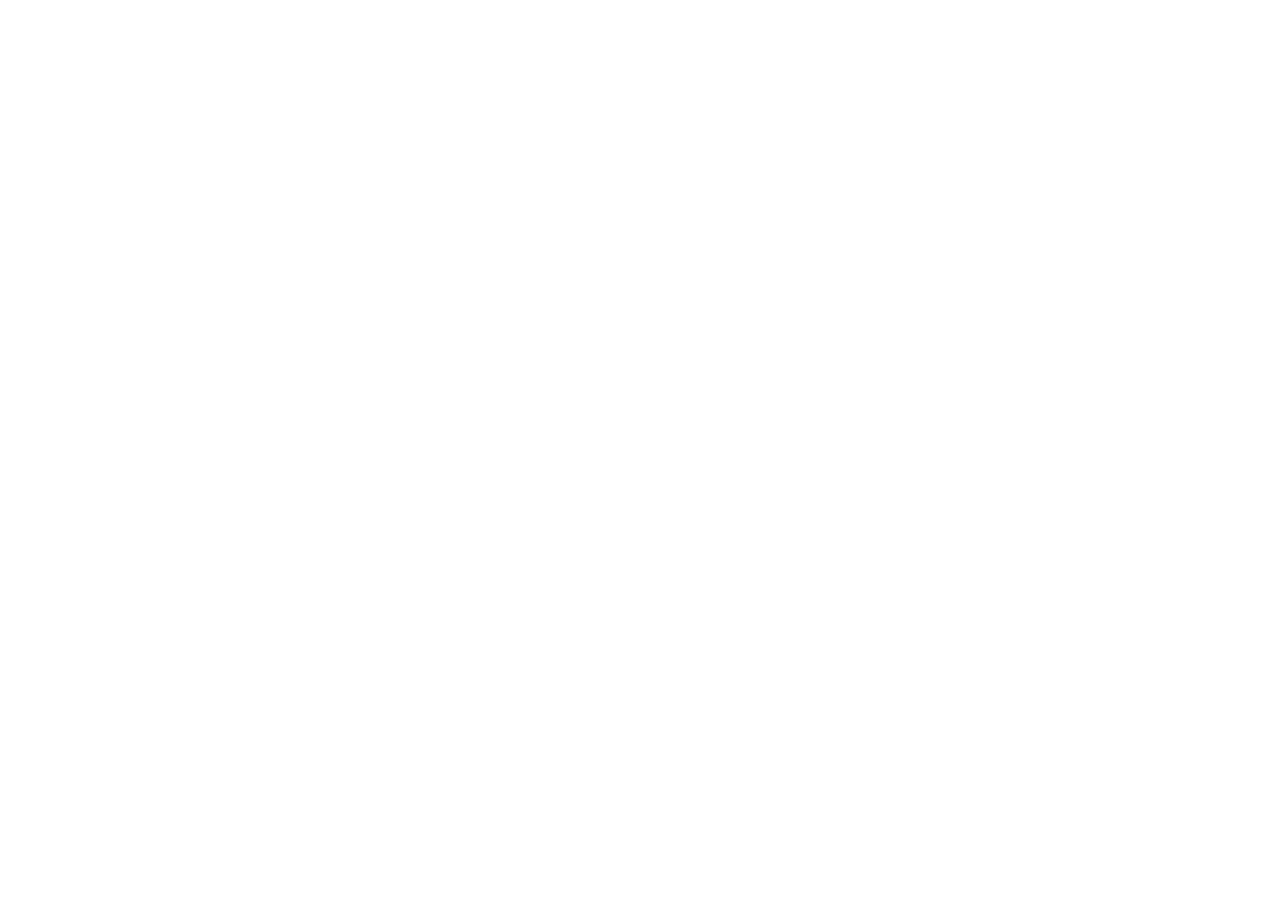
==== index.html @ 3b8af010 "Create file and directory" ====
<!DOCTYPE html>
<html lang="en">

<head>
    <meta charset="UTF-8">
    <meta http-equiv="X-UA-Compatible" content="IE=edge">
    <meta name="viewport" content="width=device-width, initial-scale=1.0">
    <title>Bool</title>

    <link rel="stylesheet" href="./assets/css/12-bool-framework.css">

    <link rel="stylesheet" href="./assets/css/style.css">

</head>

<body>


</body>

</html>
---- assets/css/12-bool-framework.css ----
*{
    box-sizing: border-box;
    margin: 0;
    padding: 0;
}

.container{
    max-width: 1170px;
    margin: 0 auto; 
}

.row{
    width: 100%;
}

.row::after{
    content: "";
    display: table;
    clear: both;
}

[class*="col-"] {
    float: left;
    background-color: #FFC0CB;
    border: 1px solid black;
    height: 200px;
}

.col-1{
    width: calc((100% / 12) * 1);
    text-align: center;
    line-height: 200px;
}

.col-2{
    width: calc((100% / 12) * 2);
    text-align: center;
    line-height: 200px;
}

.col-6{
    width: calc((100% / 12) * 6);
    text-align: center;
    line-height: 200px;
}

.col-8{
    width: calc((100% / 12) * 8);
    text-align: center;
    line-height: 200px;
}

.col-12{
    width: calc((100% / 12) * 12);
    text-align: center;
    line-height: 200px;
}
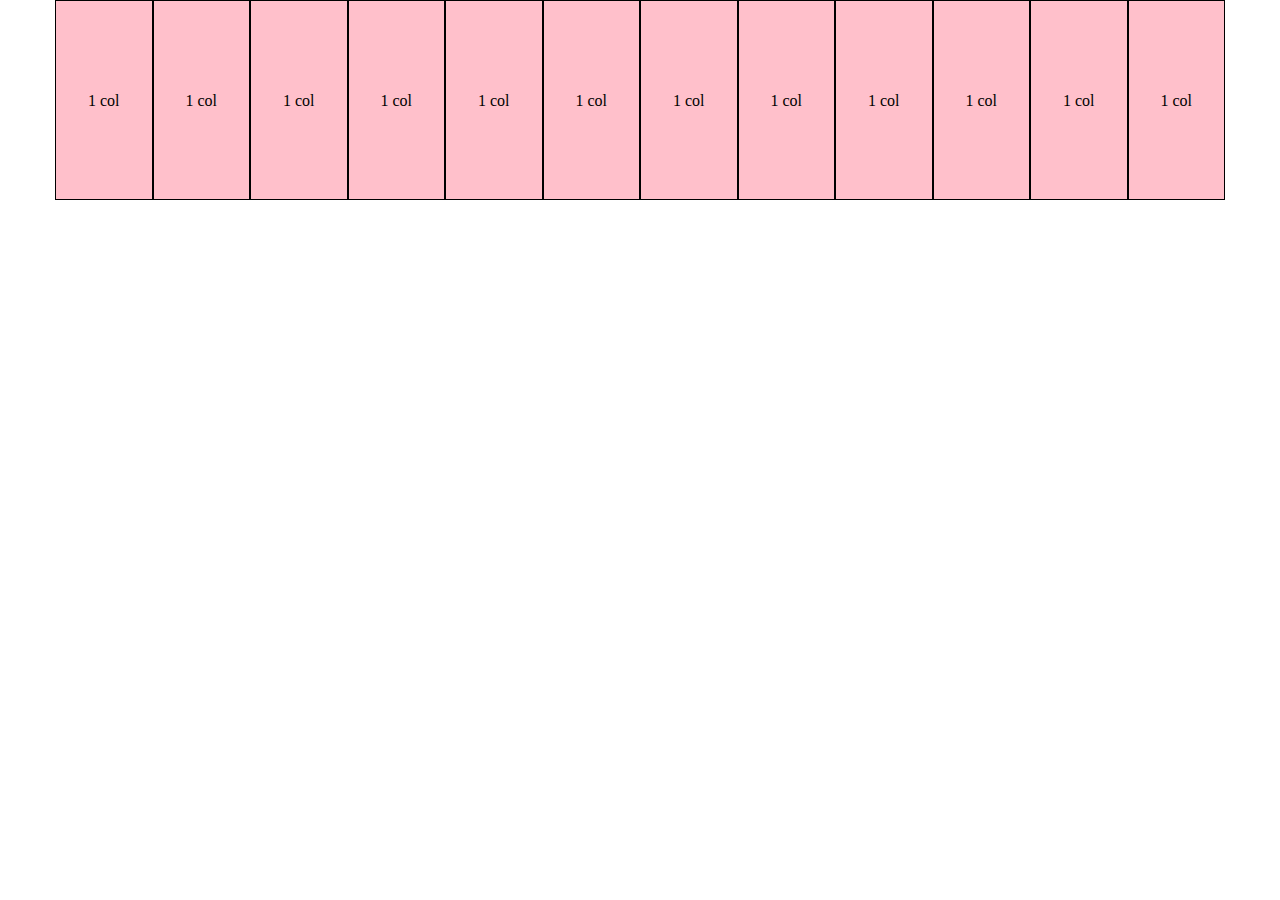
==== commit a38ecc04: "complete 1 col row" ====
--- a/index.html
+++ b/index.html
@@ -15,6 +15,26 @@
 
 <body>
 
+    <div class="container">
+
+        <div class="row">
+
+            <div class="col-1"> 1 col </div>
+            <div class="col-1"> 1 col </div>
+            <div class="col-1"> 1 col </div>
+            <div class="col-1"> 1 col </div>
+            <div class="col-1"> 1 col </div>
+            <div class="col-1"> 1 col </div>
+            <div class="col-1"> 1 col </div>
+            <div class="col-1"> 1 col </div>
+            <div class="col-1"> 1 col </div>
+            <div class="col-1"> 1 col </div>
+            <div class="col-1"> 1 col </div>
+            <div class="col-1"> 1 col </div>
+
+        </div>
+
+    </div>
 
 </body>
 
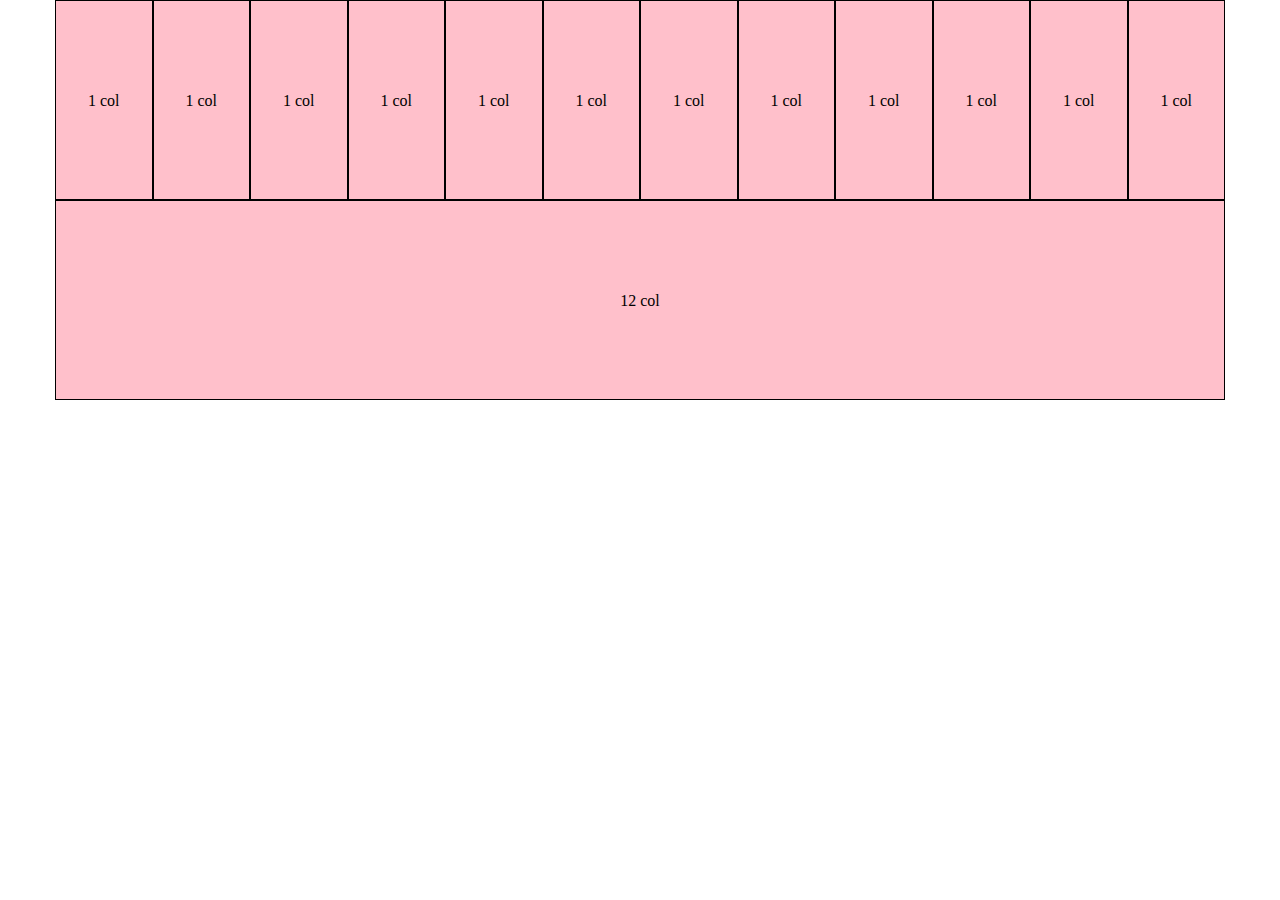
==== commit 338a7b76: "Complete 12 col row" ====
--- a/index.html
+++ b/index.html
@@ -34,6 +34,10 @@
 
         </div>
 
+        <div class="row">
+            <div class="col-12"> 12 col </div>
+        </div>
+
     </div>
 
 </body>
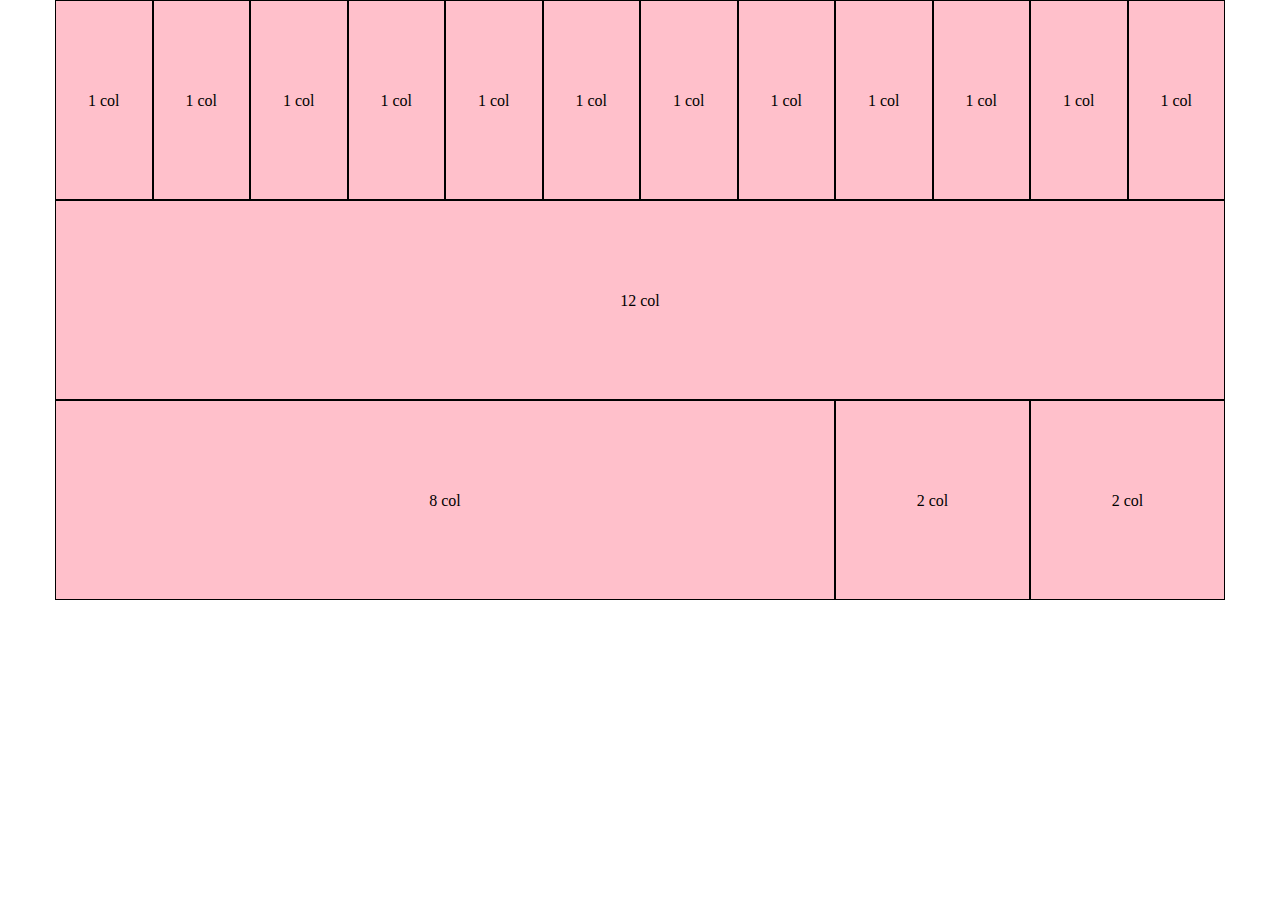
==== commit 9ca2a2df: "Complete 8 col and 2 col" ====
--- a/index.html
+++ b/index.html
@@ -38,6 +38,12 @@
             <div class="col-12"> 12 col </div>
         </div>
 
+        <div class="row">
+            <div class="col-8"> 8 col </div>
+            <div class="col-2"> 2 col </div>
+            <div class="col-2"> 2 col </div>
+        </div>
+
     </div>
 
 </body>
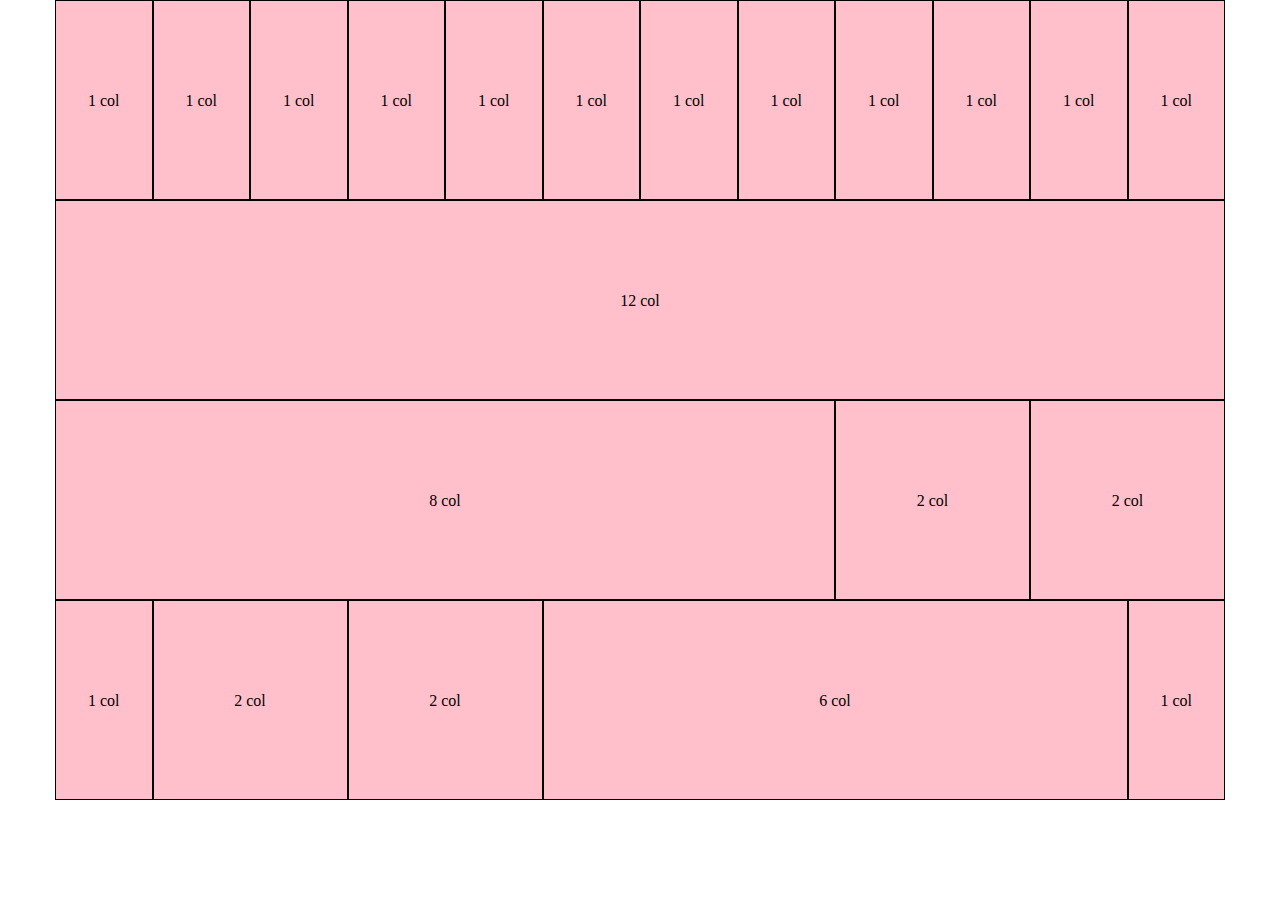
==== commit bc53a7ab: "Complete 1, 2, 2, 6, 1 col" ====
--- a/index.html
+++ b/index.html
@@ -44,6 +44,15 @@
             <div class="col-2"> 2 col </div>
         </div>
 
+        <div class="row">
+
+            <div class="col-1"> 1 col </div>
+            <div class="col-2"> 2 col </div>
+            <div class="col-2"> 2 col </div>
+            <div class="col-6"> 6 col </div>
+            <div class="col-1"> 1 col </div>
+        </div>
+
     </div>
 
 </body>
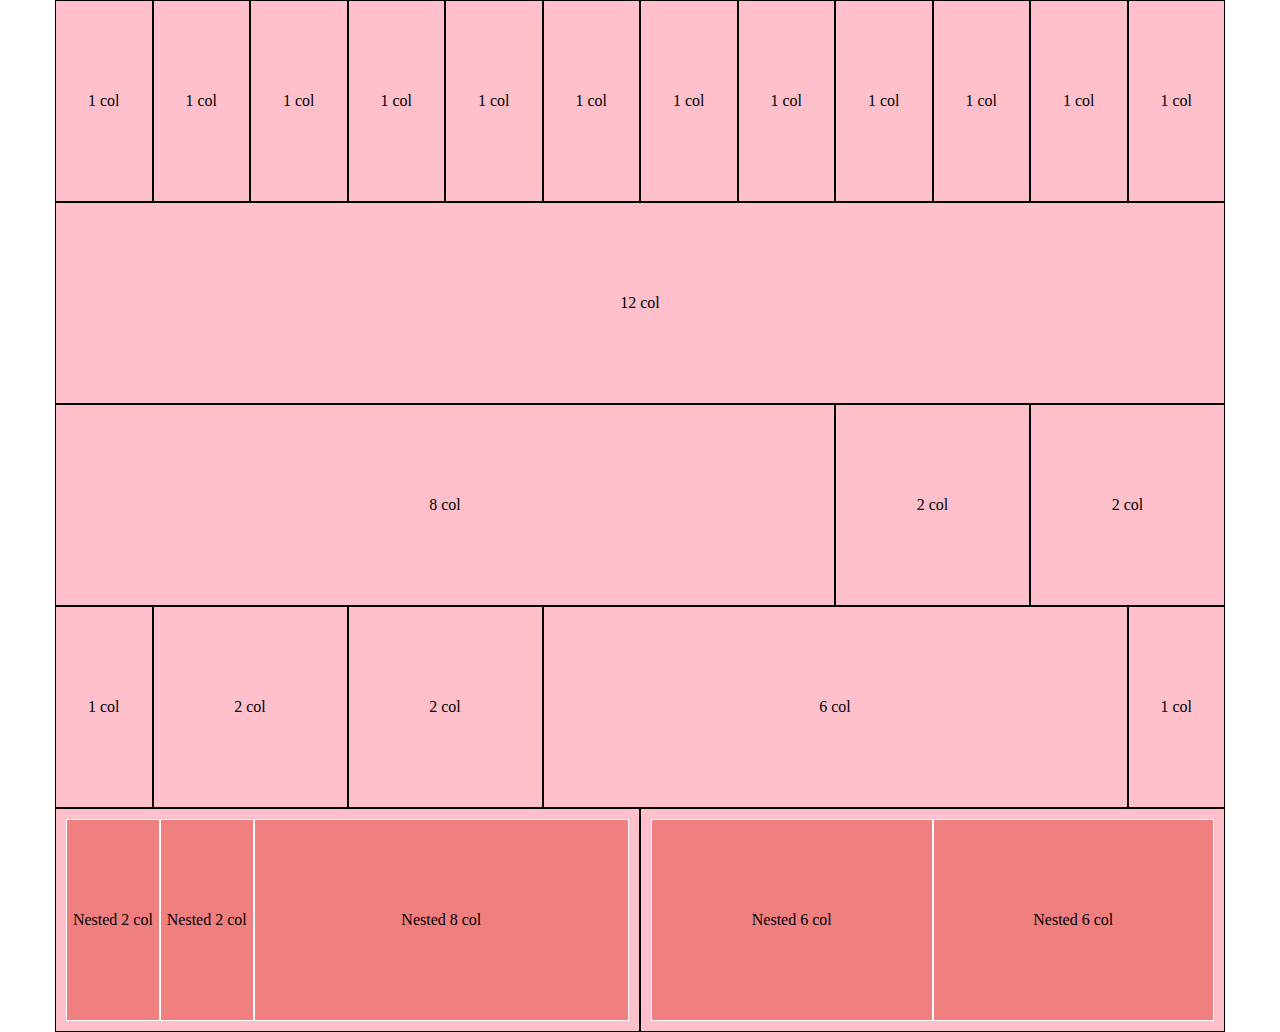
==== commit 3dacf2a8: "Complete nested section" ====
--- a/index.html
+++ b/index.html
@@ -51,7 +51,28 @@
             <div class="col-2"> 2 col </div>
             <div class="col-6"> 6 col </div>
             <div class="col-1"> 1 col </div>
+
         </div>
+
+        <div class="row">
+
+            <div class="col-6 pd-10">
+
+                <div class="col-2 nested"> Nested 2 col</div>
+                <div class="col-2 nested"> Nested 2 col</div>
+                <div class="col-8 nested"> Nested 8 col</div>
+
+            </div>
+
+
+            <div class="col-6 pd-10">
+
+                <div class="col-6 nested"> Nested 6 col </div>
+                <div class="col-6 nested"> Nested 6 col </div>
+
+            </div>
+        </div>
+
 
     </div>
 
--- a/assets/css/12-bool-framework.css
+++ b/assets/css/12-bool-framework.css
@@ -23,6 +23,9 @@
     float: left;
     background-color: #FFC0CB;
     border: 1px solid black;
+}
+
+.dbg [class*=".col-"]{
     height: 200px;
 }
 
@@ -56,3 +59,13 @@
     line-height: 200px;
 }
 
+.nested{
+    background-color: #F07F80;
+    border: 1px solid white;
+}
+
+.pd-10{
+    padding: 10px;
+}
+
+
